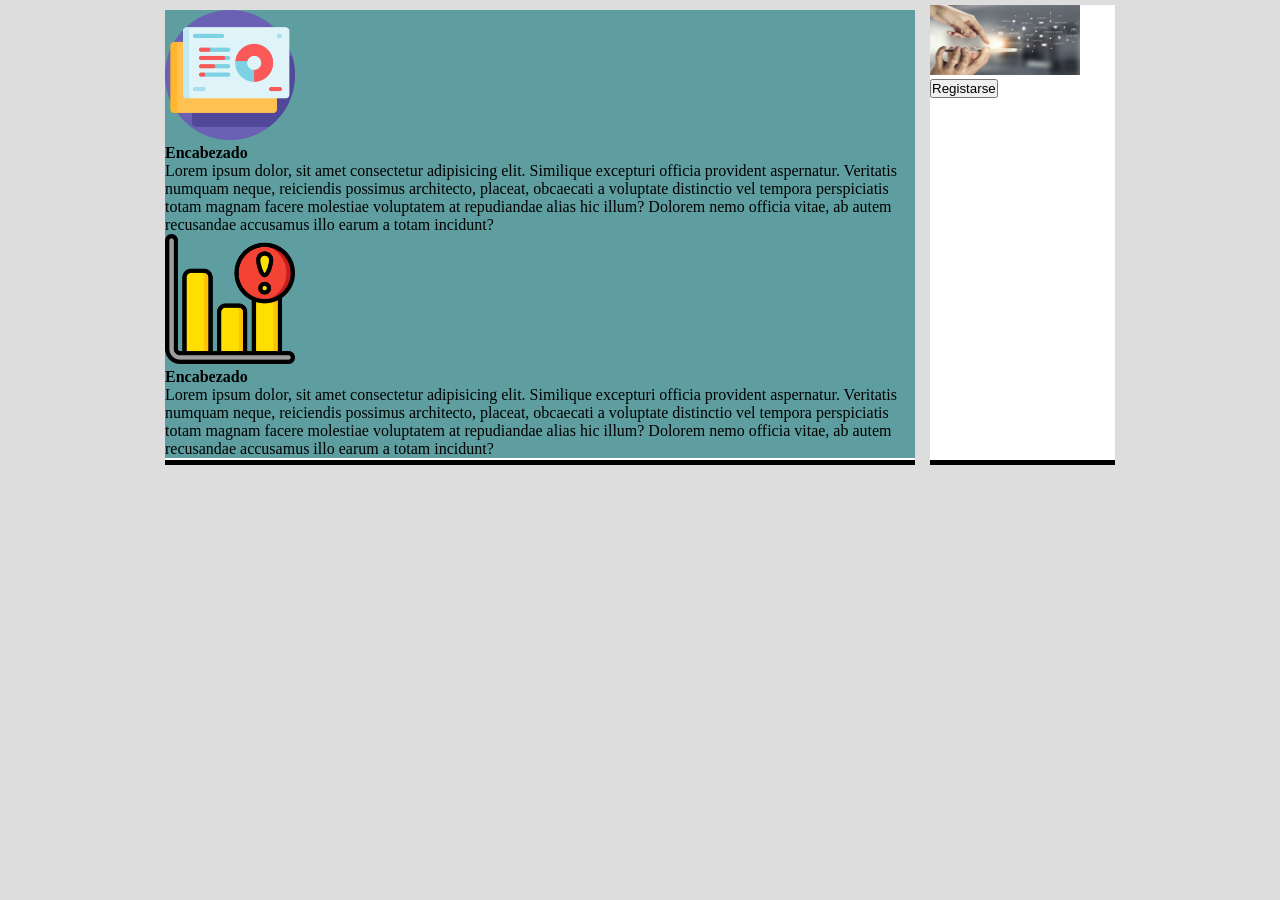
==== UPB/Sprint1 borrador/index.html @ 2dda6f26 "correcion barra vertical" ====
<!DOCTYPE html>
<html lang="en">
<head>
  <meta charset="UTF-8">
  <meta http-equiv="X-UA-Compatible" content="IE=edge">
  <meta name="viewport" content="width=device-width, initial-scale=1.0">
  <link rel="stylesheet" href="estilos.css">
  <link rel="preconnect" href="https://fonts.googleapis.com">
  <link rel="preconnect" href="https://fonts.gstatic.com" crossorigin>
  <link href="https://fonts.googleapis.com/css2?family=Dancing+Script&display=swap" rel="stylesheet">
  <title>Document</title>
</head>

<body>
  <section id="contenedor">
    <section id="contenido">
      <article style="background-color: cadetblue;" class="box">
        <img src="img/logo1.png" width="130" alt="" class="box-img">
        <h1>Encabezado</h1>
        <p>Lorem ipsum dolor, sit amet consectetur adipisicing elit. Similique excepturi officia provident aspernatur. Veritatis numquam neque, reiciendis possimus architecto, placeat, obcaecati a voluptate distinctio vel tempora perspiciatis totam magnam facere molestiae voluptatem at repudiandae alias hic illum? Dolorem nemo officia vitae, ab autem recusandae accusamus illo earum a totam incidunt?</p>
      </article>
      <article style="background-color: cadetblue;" class="box">
        <img src="img/logo2.png" width="130" alt="" class="box-img">
        <h1>Encabezado</h1>
        <p>Lorem ipsum dolor, sit amet consectetur adipisicing elit. Similique excepturi officia provident aspernatur. Veritatis numquam neque, reiciendis possimus architecto, placeat, obcaecati a voluptate distinctio vel tempora perspiciatis totam magnam facere molestiae voluptatem at repudiandae alias hic illum? Dolorem nemo officia vitae, ab autem recusandae accusamus illo earum a totam incidunt?</p>
      </article>
    </section>

    <aside>
      <div id="vertical_navbar">
        <img src="img/imagendatos.jpg" width="150" alt="">
        <input type="button" value="Registarse">
      </div>
    </aside>


  </section>
</body>
</html>
---- UPB/Sprint1 borrador/estilos.css ----
*{
    margin: 0;
    padding: 0;
}

body{
    background: #dddddd;
}

#contenedor{
    width: 950px;
    margin: 0 auto;
}


section #contenido {

    width: 750px;
    height: 450px;
    margin-top: 10px;
    background: white;
    float:left;
    box-shadow: 0px 5px;
}

aside {
    width: 185px;
    height: 455px;
    margin-top: 5px;
    margin-bottom: 15px;
    background: white;
    float: left;
    margin-left: 15px;
    box-shadow: 0px 5px #000000;
}

.formRegister{
    width: 400px;
    background: #00205b;
    padding: 30px;
    margin: auto;
    margin-top: 100px;
    border-radius: 4px;
    font-size: 'calibri';
    color: white;
    box-shadow: 7px 13px 37px #000;
}

.formRegister h4 {
    font-size: 24px;
    margin-bottom:22px;
}

.form-control{
    width: 100%;
    background: #00205b;
    padding:10px;
    border-radius:4px;
    margin-bottom: 16px;
    font-family: 'calibri';
    font-size: 18px;
    color: white;
}

.formRegister p {
    height:40px;
    text-align:center;
    font-size: 17px;
}

.formRegister a {
    color: white;
    text-decoration: none;
}

.formRegister a:hover {
    color: white;
    text-decoration: underline;
}

.formRegister .botons {
    width: 100%;
    background: #1f53c5;
    border: none;
    padding: 12px;
    color: white;
    margin: 16px 0;
    font-size: 16px;
}
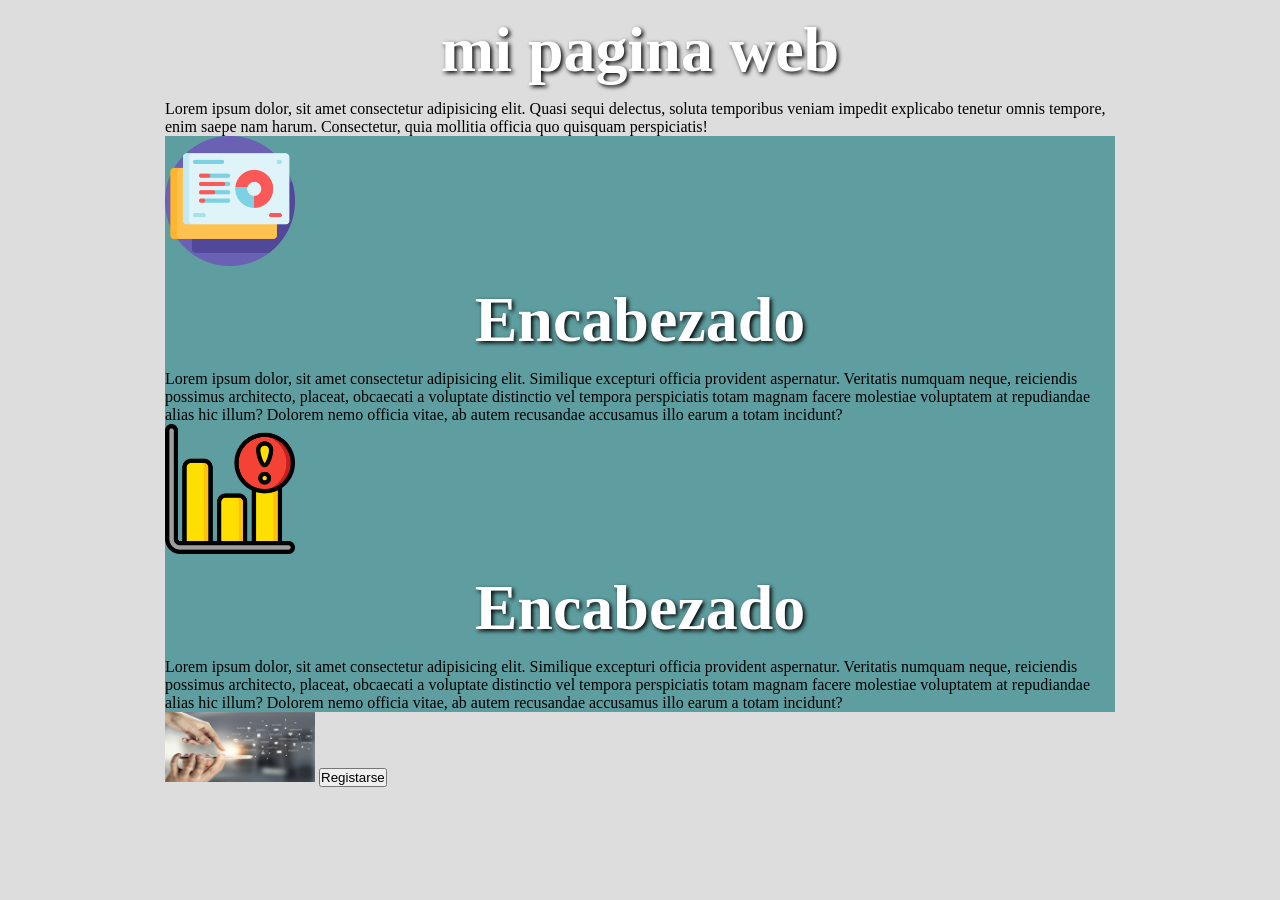
==== commit e6b70747: "creamos un titulo principal y un parrafo" ====
--- a/UPB/Sprint1 borrador/index.html
+++ b/UPB/Sprint1 borrador/index.html
@@ -5,35 +5,41 @@
   <meta http-equiv="X-UA-Compatible" content="IE=edge">
   <meta name="viewport" content="width=device-width, initial-scale=1.0">
   <link rel="stylesheet" href="estilos.css">
-  <link rel="preconnect" href="https://fonts.googleapis.com">
-  <link rel="preconnect" href="https://fonts.gstatic.com" crossorigin>
-  <link href="https://fonts.googleapis.com/css2?family=Dancing+Script&display=swap" rel="stylesheet">
   <title>Document</title>
 </head>
 
 <body>
+  <!-- contenedor principal -->
   <section id="contenedor">
+
+    <h1>mi pagina web</h1>
+    <p>Lorem ipsum dolor, sit amet consectetur adipisicing elit. Quasi sequi delectus, soluta temporibus veniam impedit explicabo tenetur omnis tempore, enim saepe nam harum. Consectetur, quia mollitia officia quo quisquam perspiciatis!</p>
+    
     <section id="contenido">
+
+      <!-- article 1 -->
       <article style="background-color: cadetblue;" class="box">
         <img src="img/logo1.png" width="130" alt="" class="box-img">
+        <!--este es el espacio para el logo de este article -->
         <h1>Encabezado</h1>
         <p>Lorem ipsum dolor, sit amet consectetur adipisicing elit. Similique excepturi officia provident aspernatur. Veritatis numquam neque, reiciendis possimus architecto, placeat, obcaecati a voluptate distinctio vel tempora perspiciatis totam magnam facere molestiae voluptatem at repudiandae alias hic illum? Dolorem nemo officia vitae, ab autem recusandae accusamus illo earum a totam incidunt?</p>
       </article>
+
+      <!-- article 2 -->
       <article style="background-color: cadetblue;" class="box">
         <img src="img/logo2.png" width="130" alt="" class="box-img">
+        <!--este es el espacio para el logo de este article -->
         <h1>Encabezado</h1>
         <p>Lorem ipsum dolor, sit amet consectetur adipisicing elit. Similique excepturi officia provident aspernatur. Veritatis numquam neque, reiciendis possimus architecto, placeat, obcaecati a voluptate distinctio vel tempora perspiciatis totam magnam facere molestiae voluptatem at repudiandae alias hic illum? Dolorem nemo officia vitae, ab autem recusandae accusamus illo earum a totam incidunt?</p>
       </article>
     </section>
-
+    <!-- barra vertical -->
     <aside>
       <div id="vertical_navbar">
         <img src="img/imagendatos.jpg" width="150" alt="">
         <input type="button" value="Registarse">
       </div>
     </aside>
-
-
   </section>
 </body>
 </html>
--- a/UPB/Sprint1 borrador/estilos.css
+++ b/UPB/Sprint1 borrador/estilos.css
@@ -12,6 +12,13 @@
     margin: 0 auto;
 }
 
+h1{
+    text-align: center;
+    color: white;
+    line-height:  100px;
+    font-family: 'Dancing Script', cursive;
+    font-size: 64px;
+    text-shadow: 2px 2px 4px #000000;
 
 section #contenido {
 
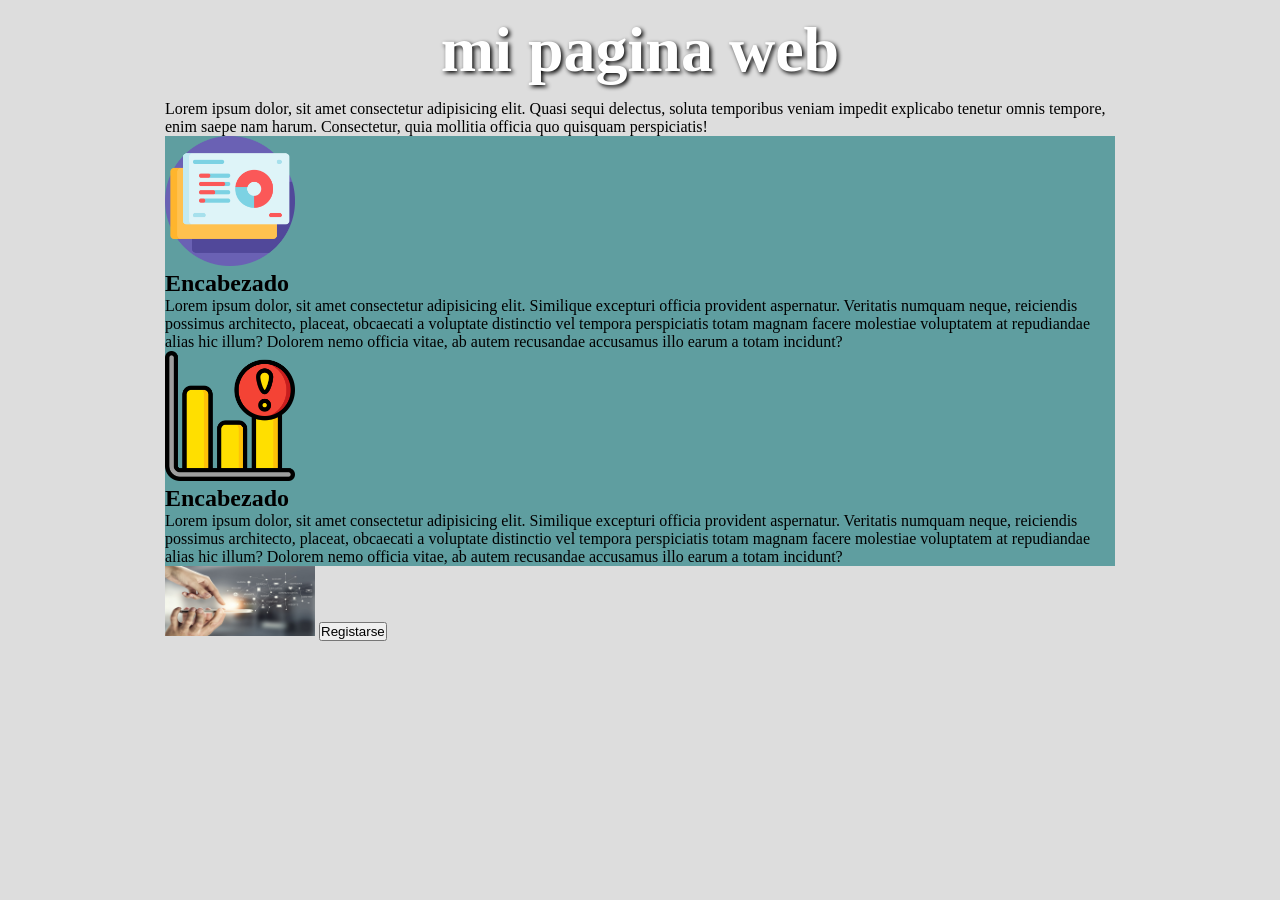
==== commit 03881c42: "modifican los h2" ====
--- a/UPB/Sprint1 borrador/index.html
+++ b/UPB/Sprint1 borrador/index.html
@@ -14,14 +14,14 @@
 
     <h1>mi pagina web</h1>
     <p>Lorem ipsum dolor, sit amet consectetur adipisicing elit. Quasi sequi delectus, soluta temporibus veniam impedit explicabo tenetur omnis tempore, enim saepe nam harum. Consectetur, quia mollitia officia quo quisquam perspiciatis!</p>
-    
+
     <section id="contenido">
 
       <!-- article 1 -->
       <article style="background-color: cadetblue;" class="box">
         <img src="img/logo1.png" width="130" alt="" class="box-img">
         <!--este es el espacio para el logo de este article -->
-        <h1>Encabezado</h1>
+        <h2>Encabezado</h2>
         <p>Lorem ipsum dolor, sit amet consectetur adipisicing elit. Similique excepturi officia provident aspernatur. Veritatis numquam neque, reiciendis possimus architecto, placeat, obcaecati a voluptate distinctio vel tempora perspiciatis totam magnam facere molestiae voluptatem at repudiandae alias hic illum? Dolorem nemo officia vitae, ab autem recusandae accusamus illo earum a totam incidunt?</p>
       </article>
 
@@ -29,7 +29,7 @@
       <article style="background-color: cadetblue;" class="box">
         <img src="img/logo2.png" width="130" alt="" class="box-img">
         <!--este es el espacio para el logo de este article -->
-        <h1>Encabezado</h1>
+        <h2>Encabezado</h2>
         <p>Lorem ipsum dolor, sit amet consectetur adipisicing elit. Similique excepturi officia provident aspernatur. Veritatis numquam neque, reiciendis possimus architecto, placeat, obcaecati a voluptate distinctio vel tempora perspiciatis totam magnam facere molestiae voluptatem at repudiandae alias hic illum? Dolorem nemo officia vitae, ab autem recusandae accusamus illo earum a totam incidunt?</p>
       </article>
     </section>
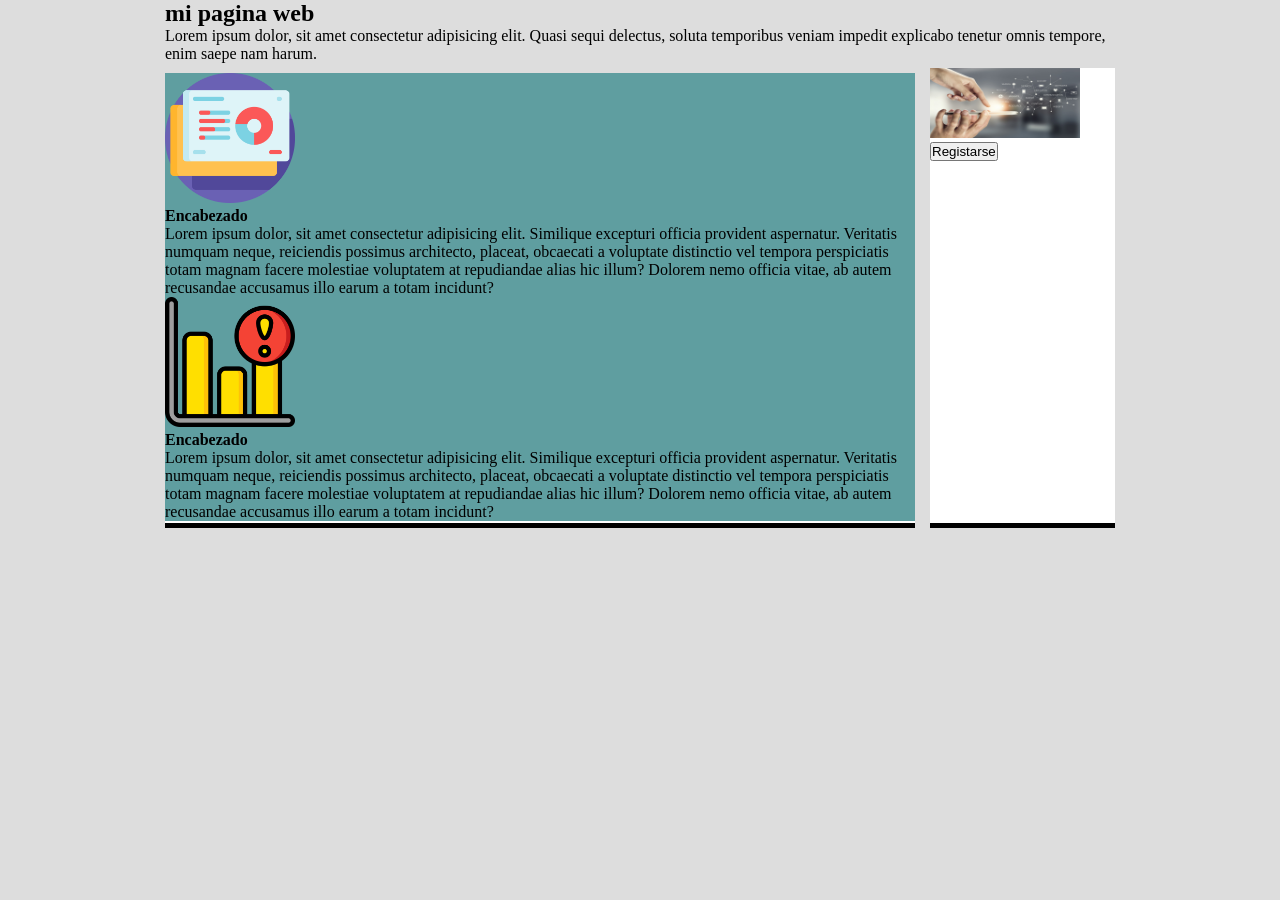
==== commit 1518dd45: "." ====
--- a/UPB/Sprint1 borrador/index.html
+++ b/UPB/Sprint1 borrador/index.html
@@ -13,7 +13,7 @@
   <section id="contenedor">
 
     <h1>mi pagina web</h1>
-    <p>Lorem ipsum dolor, sit amet consectetur adipisicing elit. Quasi sequi delectus, soluta temporibus veniam impedit explicabo tenetur omnis tempore, enim saepe nam harum. Consectetur, quia mollitia officia quo quisquam perspiciatis!</p>
+    <p>Lorem ipsum dolor, sit amet consectetur adipisicing elit. Quasi sequi delectus, soluta temporibus veniam impedit explicabo tenetur omnis tempore, enim saepe nam harum.</p>
 
     <section id="contenido">
 
@@ -21,7 +21,7 @@
       <article style="background-color: cadetblue;" class="box">
         <img src="img/logo1.png" width="130" alt="" class="box-img">
         <!--este es el espacio para el logo de este article -->
-        <h2>Encabezado</h2>
+        <h1>Encabezado</h1>
         <p>Lorem ipsum dolor, sit amet consectetur adipisicing elit. Similique excepturi officia provident aspernatur. Veritatis numquam neque, reiciendis possimus architecto, placeat, obcaecati a voluptate distinctio vel tempora perspiciatis totam magnam facere molestiae voluptatem at repudiandae alias hic illum? Dolorem nemo officia vitae, ab autem recusandae accusamus illo earum a totam incidunt?</p>
       </article>
 
@@ -29,7 +29,7 @@
       <article style="background-color: cadetblue;" class="box">
         <img src="img/logo2.png" width="130" alt="" class="box-img">
         <!--este es el espacio para el logo de este article -->
-        <h2>Encabezado</h2>
+        <h1>Encabezado</h1>
         <p>Lorem ipsum dolor, sit amet consectetur adipisicing elit. Similique excepturi officia provident aspernatur. Veritatis numquam neque, reiciendis possimus architecto, placeat, obcaecati a voluptate distinctio vel tempora perspiciatis totam magnam facere molestiae voluptatem at repudiandae alias hic illum? Dolorem nemo officia vitae, ab autem recusandae accusamus illo earum a totam incidunt?</p>
       </article>
     </section>
--- a/UPB/Sprint1 borrador/estilos.css
+++ b/UPB/Sprint1 borrador/estilos.css
@@ -12,13 +12,7 @@
     margin: 0 auto;
 }
 
-h1{
-    text-align: center;
-    color: white;
-    line-height:  100px;
-    font-family: 'Dancing Script', cursive;
-    font-size: 64px;
-    text-shadow: 2px 2px 4px #000000;
+
 
 section #contenido {
 
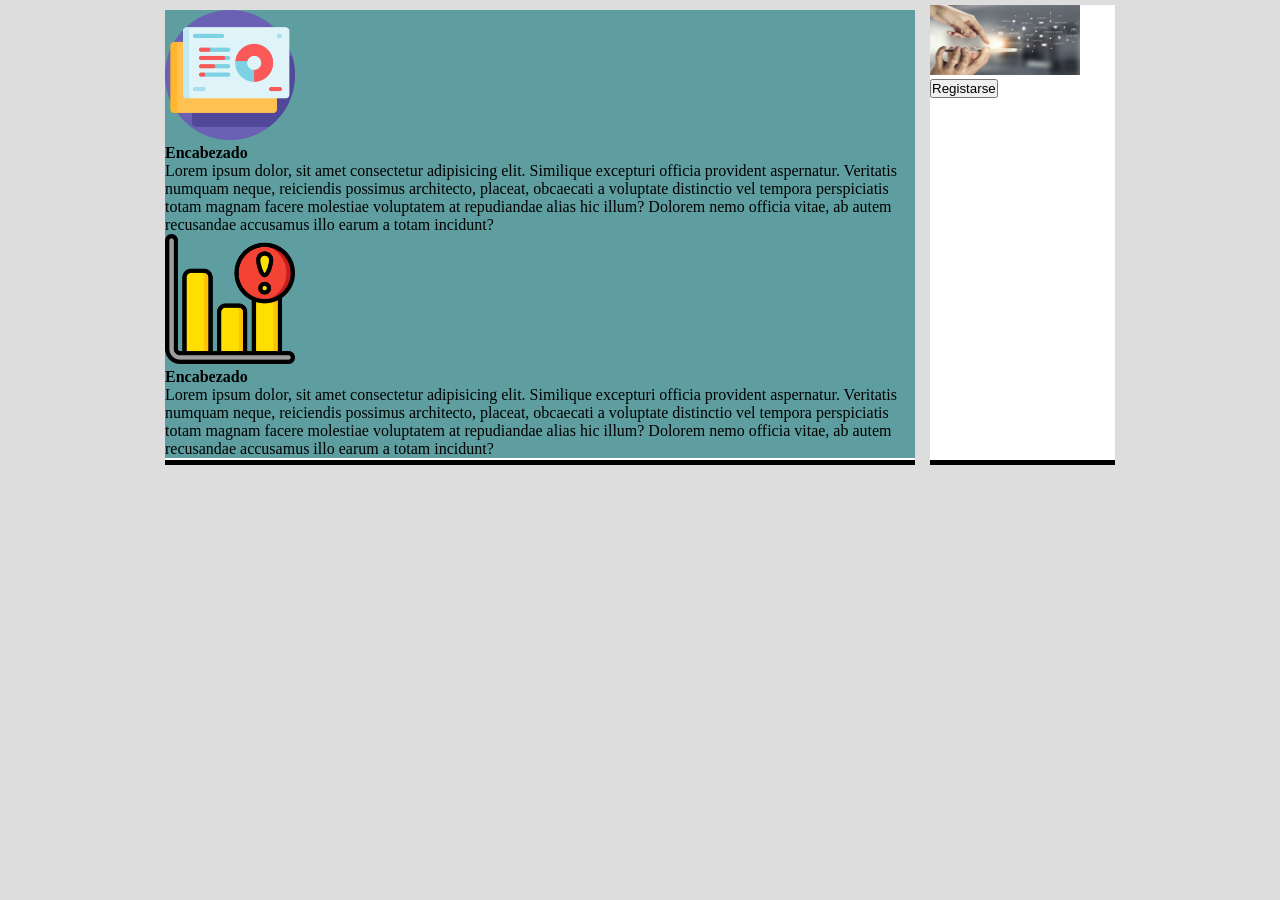
==== commit fb69367a: "." ====
--- a/UPB/Sprint1 borrador/index.html
+++ b/UPB/Sprint1 borrador/index.html
@@ -5,16 +5,15 @@
   <meta http-equiv="X-UA-Compatible" content="IE=edge">
   <meta name="viewport" content="width=device-width, initial-scale=1.0">
   <link rel="stylesheet" href="estilos.css">
+  <link rel="preconnect" href="https://fonts.googleapis.com">
+  <link rel="preconnect" href="https://fonts.gstatic.com" crossorigin>
+
   <title>Document</title>
 </head>
 
 <body>
   <!-- contenedor principal -->
   <section id="contenedor">
-
-    <h1>mi pagina web</h1>
-    <p>Lorem ipsum dolor, sit amet consectetur adipisicing elit. Quasi sequi delectus, soluta temporibus veniam impedit explicabo tenetur omnis tempore, enim saepe nam harum.</p>
-
     <section id="contenido">
 
       <!-- article 1 -->
